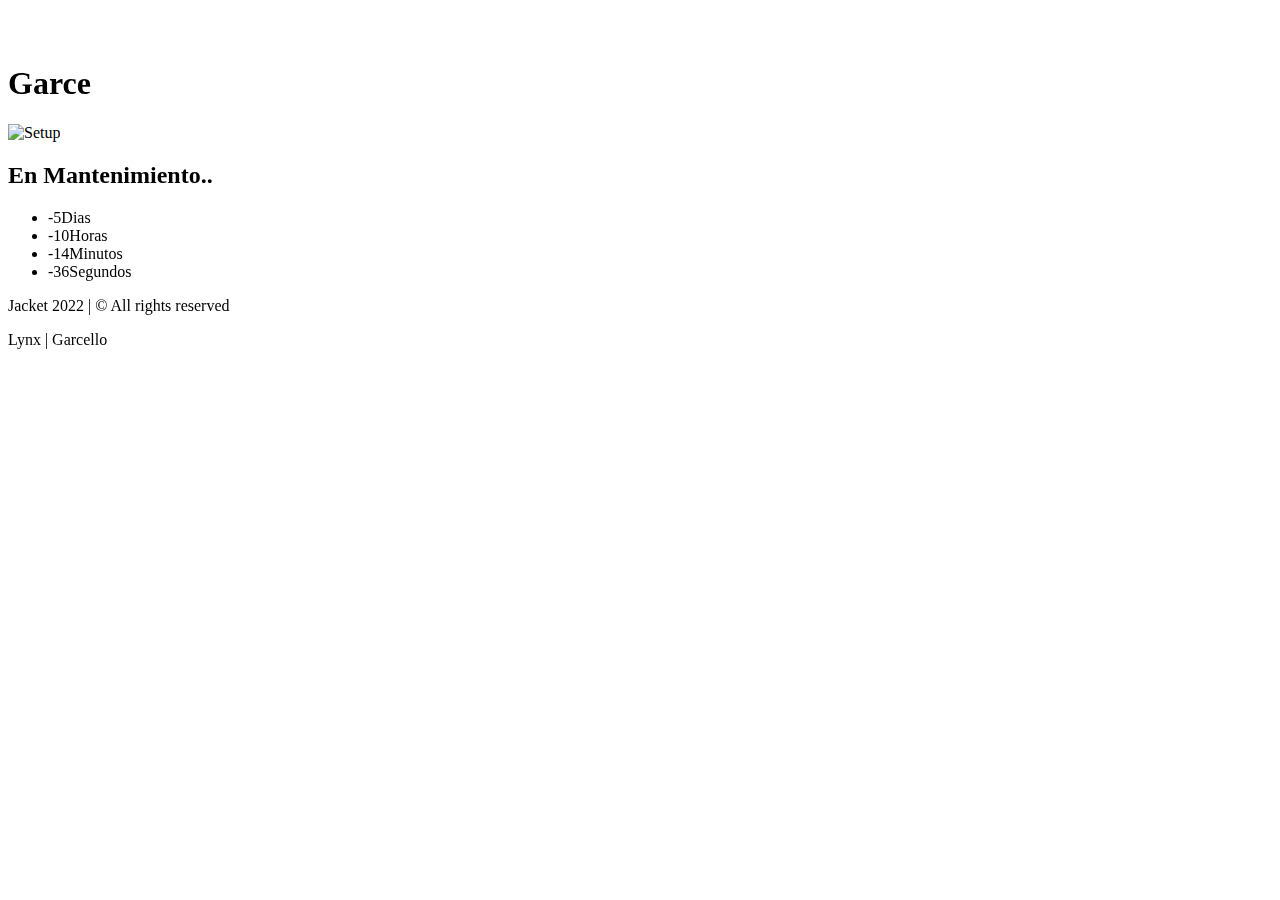
==== Index.html @ 58f088dc "Add files via upload" ====
<!DOCTYPE html>
<html>
    <head>

    <meta charset="UTF-8" />
    <meta name="viewport" content="width=device-width, initial-1.0">
    <link href="https://unpkg.com/aos@2.3.1/dist/aos.css" rel="stylesheet">
    <link rel="stylesheet" href="idk.css">   
    <script src="count.js"></script>

    <title>🔥 | #RETURN</title>

    </head>

    <body>
        <br>
        <header class="logo">
            <br>
            <h1 id="inic" class="titulo" data-aos="fade-down">Garce<span></span></h1>
            <a><img src="https://libredd.it/img/mjyrydsjy4a71.jpg" alt="Setup" width="250" height="250"></a>
        </header>
        <section>
            <div class="main">
                <h2 data-aos="fade-up">En Mantenimiento..</h2>
            </div>
            <div class="hsqcontainer">
                <div class="countdown">
                    <ul>
                        <li data-aos="fade-up"><span id="days"></span>Dias</li>
                        <li data-aos="fade-up"><span id="hours"></span>Horas</li>
                        <li data-aos="fade-up"><span id="minutes"></span>Minutos</li>
                        <li data-aos="fade-up"><span id="seconds"></span>Segundos</li>
                      </ul>
                </div>
            </div>
        </section>
        <script src="https://unpkg.com/aos@2.3.1/dist/aos.js"></script> 
        <script>
            AOS.init({
                duration: 1500
            });
        </script>
        <section class="footer">
            <footer>
                <p data-aos="fade-up">Jacket 2022 | © All rights reserved</p>
                <p data-aos="fade-up">Lynx | Garcello</p>
            </footer>
        </section>
    </body>
</html>
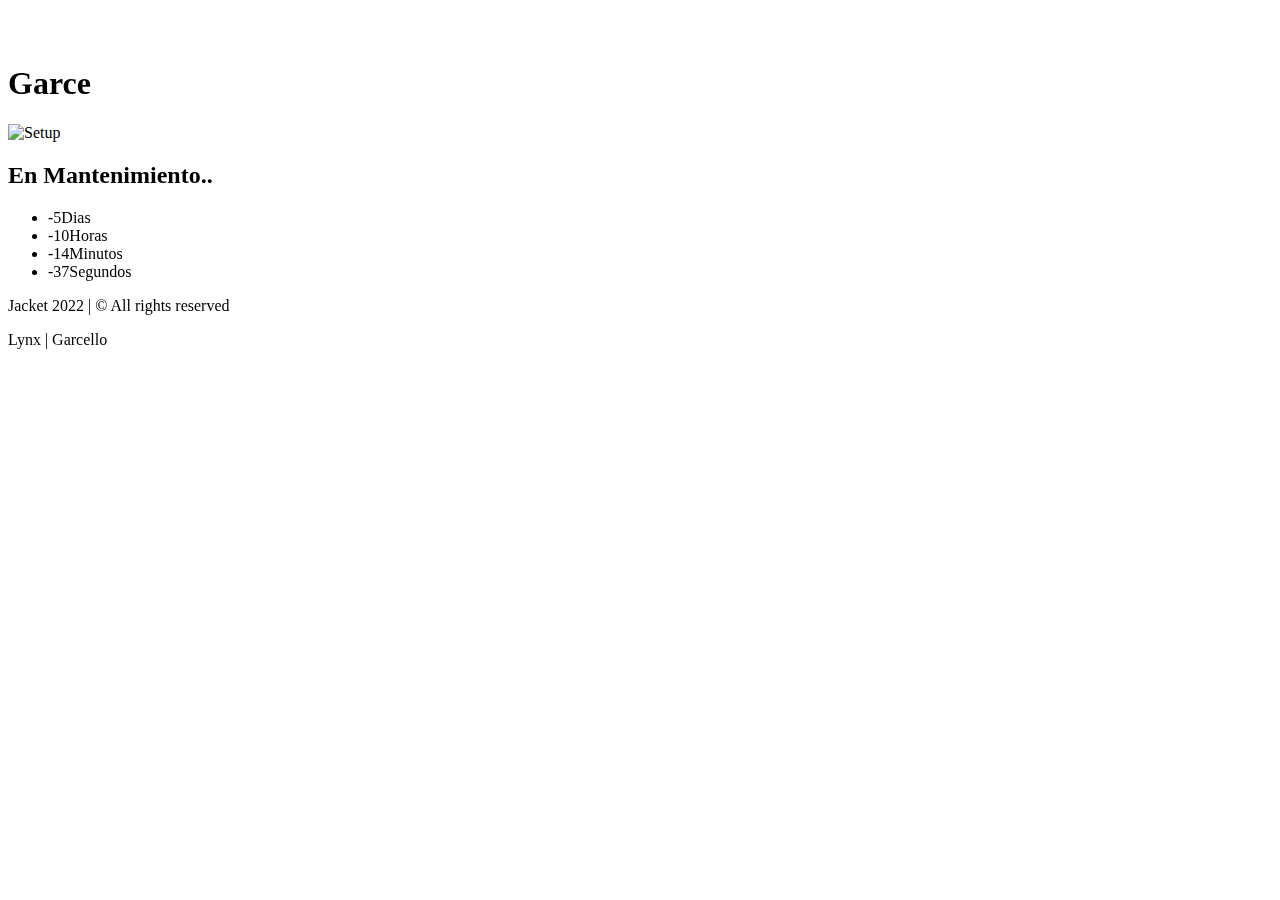
==== commit 854066ea: "Update Index.html" ====
--- a/Index.html
+++ b/Index.html
@@ -5,7 +5,7 @@
     <meta charset="UTF-8" />
     <meta name="viewport" content="width=device-width, initial-1.0">
     <link href="https://unpkg.com/aos@2.3.1/dist/aos.css" rel="stylesheet">
-    <link rel="stylesheet" href="idk.css">   
+    <link rel="stylesheet" href="style.css">   
     <script src="count.js"></script>
 
     <title>🔥 | #RETURN</title>
@@ -23,7 +23,7 @@
             <div class="main">
                 <h2 data-aos="fade-up">En Mantenimiento..</h2>
             </div>
-            <div class="hsqcontainer">
+            <div class="container">
                 <div class="countdown">
                     <ul>
                         <li data-aos="fade-up"><span id="days"></span>Dias</li>
@@ -47,4 +47,4 @@
             </footer>
         </section>
     </body>
-</html>+</html>
